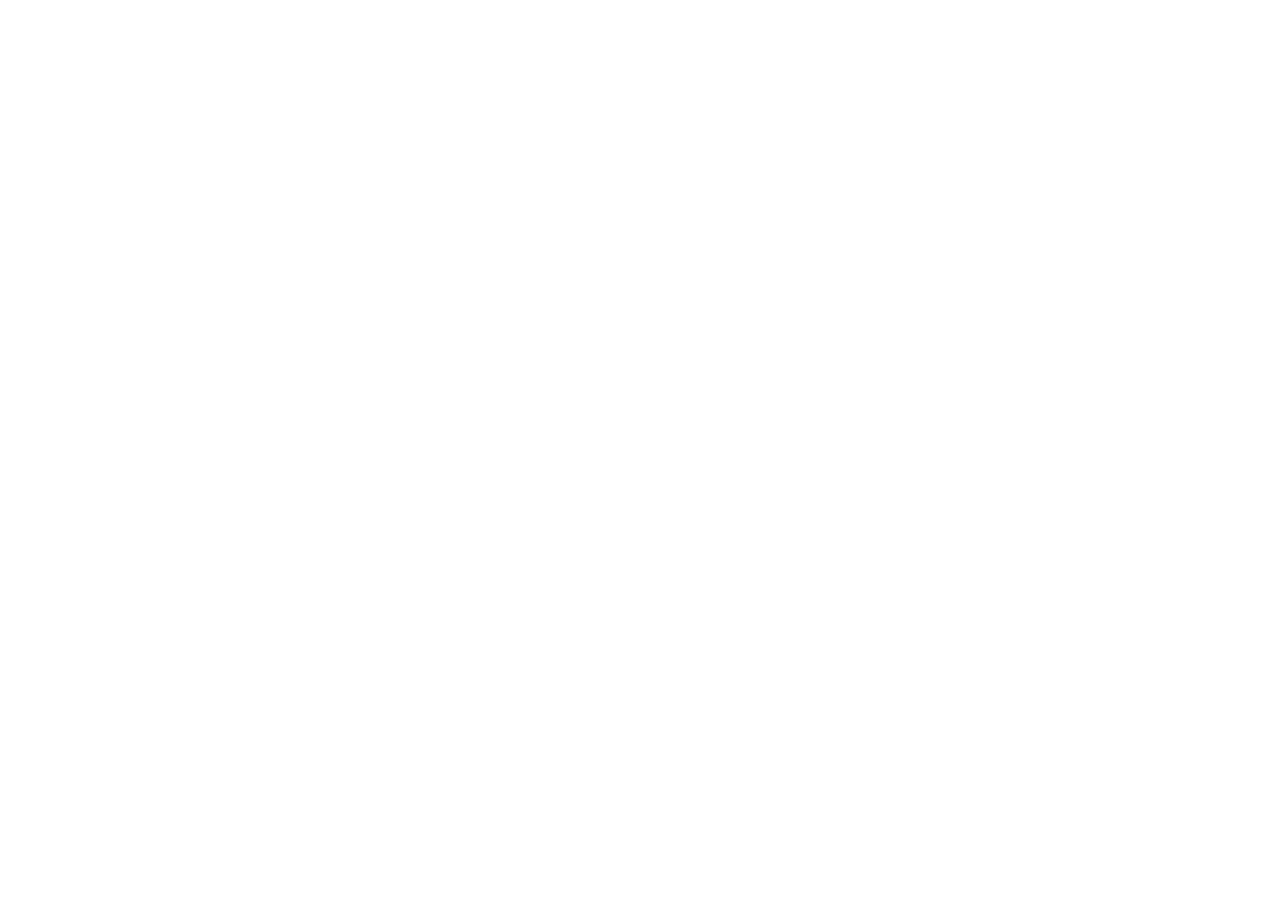
==== new_daegu_0803.html @ d5809371 "최초 등록" ====
<!DOCTYPE html>
<html lang="en">
<head>
    <meta charset="UTF-8">
    <meta http-equiv="X-UA-Compatible" content="IE=edge">
    <meta name="viewport" content="width=device-width, initial-scale=1.0">
    <title>Document</title>
</head>
<body>
    
</body>
</html>
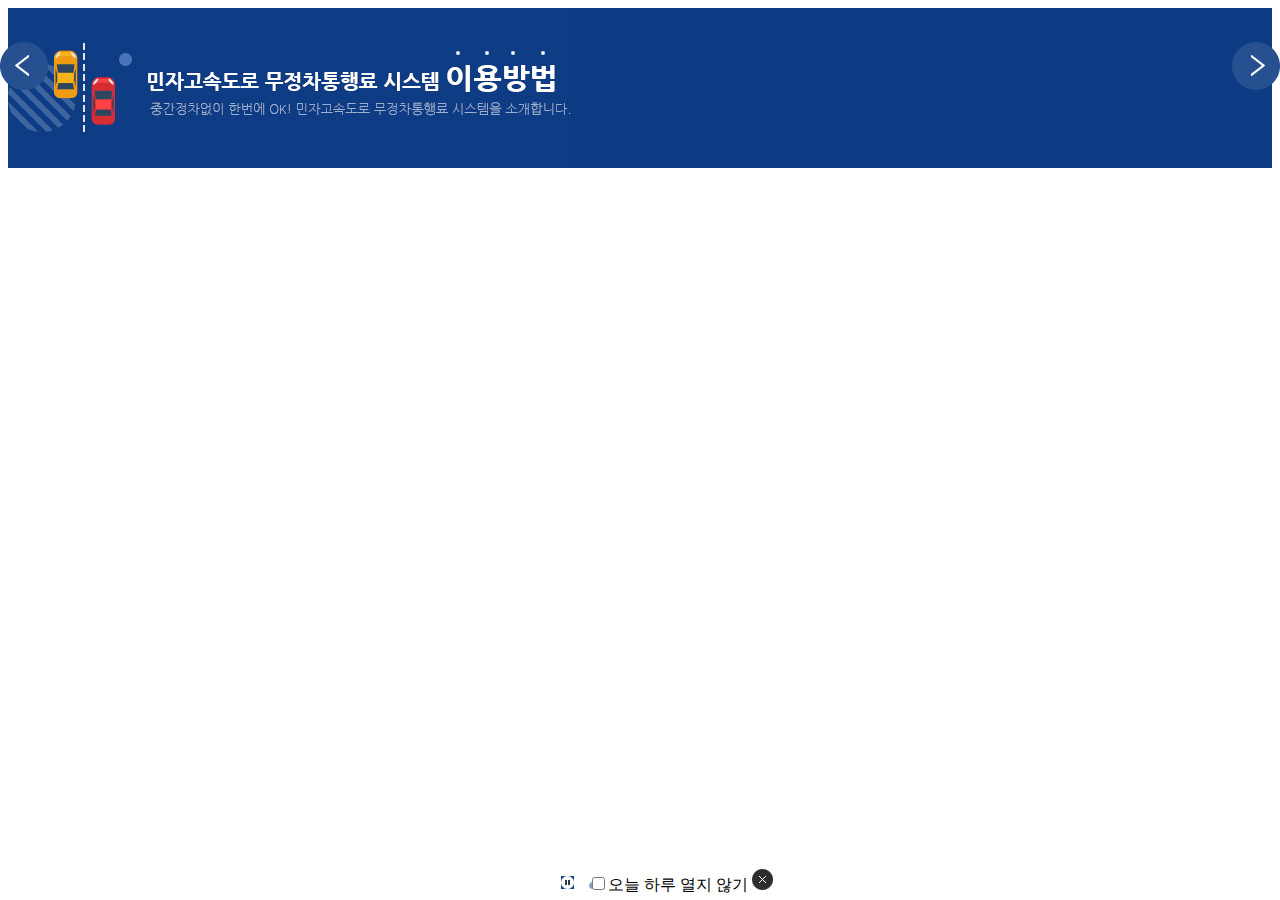
==== commit 3cdd20c2: "jquery" ====
--- a/new_daegu_0803.html
+++ b/new_daegu_0803.html
@@ -4,9 +4,41 @@
     <meta charset="UTF-8">
     <meta http-equiv="X-UA-Compatible" content="IE=edge">
     <meta name="viewport" content="width=device-width, initial-scale=1.0">
+    <script src="https://code.jquery.com/jquery-3.6.0.js" integrity="sha256-H+K7U5CnXl1h5ywQfKtSj8PCmoN9aaq30gDh27Xc0jk=" crossorigin="anonymous"></script>
     <title>Document</title>
+
+    <style>
+        #banner {height: 160px; background-color: #0e3c84;}
+        #banner > div {position: relative; width: 1200px; margin: 0 auto; text-align: center;}
+        #banner .prev, #banner .next, #banner .control, #banner .close{position: absolute;}
+        #banner .prev{left:0; top:42px;} 
+        #banner .next{right:0; top:42px;}
+        #banner .control{left:0; bottom: 11px; font-size: 0;}
+        #banner .control a{margin: 0 15px 0 0;}
+        #banner .close{right:0; bottom: 4px;}
+
+    </style>
 </head>
 <body>
-    
+    <div id="banner">
+        <div>
+            </div>
+            <a href="#a"><img src="./index_images/ad_top.jpg" alt="민자고속도로 무정차통행료 시스템 이용방법 중간정차없이 한번에 OK! 민자고속도로 무정차통행료 시스템을 소개합니다."></a>
+            <a href="#a" class="prev"><img src="./index_images/btn_arrow_left.png" alt="이전광고"></a>
+            <a href="#a" class="next"><img src="./index_images/btn_arrow_right.png" alt="다음광고"></a>
+            <div class="control">
+                <a href=""><img src="./index_images/btn_pause.gif" alt="일시정지"></a>
+                <a href=""><img src="./index_images/bu_paging.png" alt="첫번째광고"></a>
+                <a href=""><img src="./index_images/bu_paging_on.png" alt="두번째광고 현재위치"></a>
+            </div>
+            <div class="close">
+                <input type="checkbox" id="chk1"><label for="chk1">오늘 하루 열지 않기</label>
+                <a href="#a"><img src="./index_images/btn_close.png" alt="광고닫기"></a>
+            </div>
+        </div>
+    </div>
+
+
+    </script>
 </body>
 </html>
